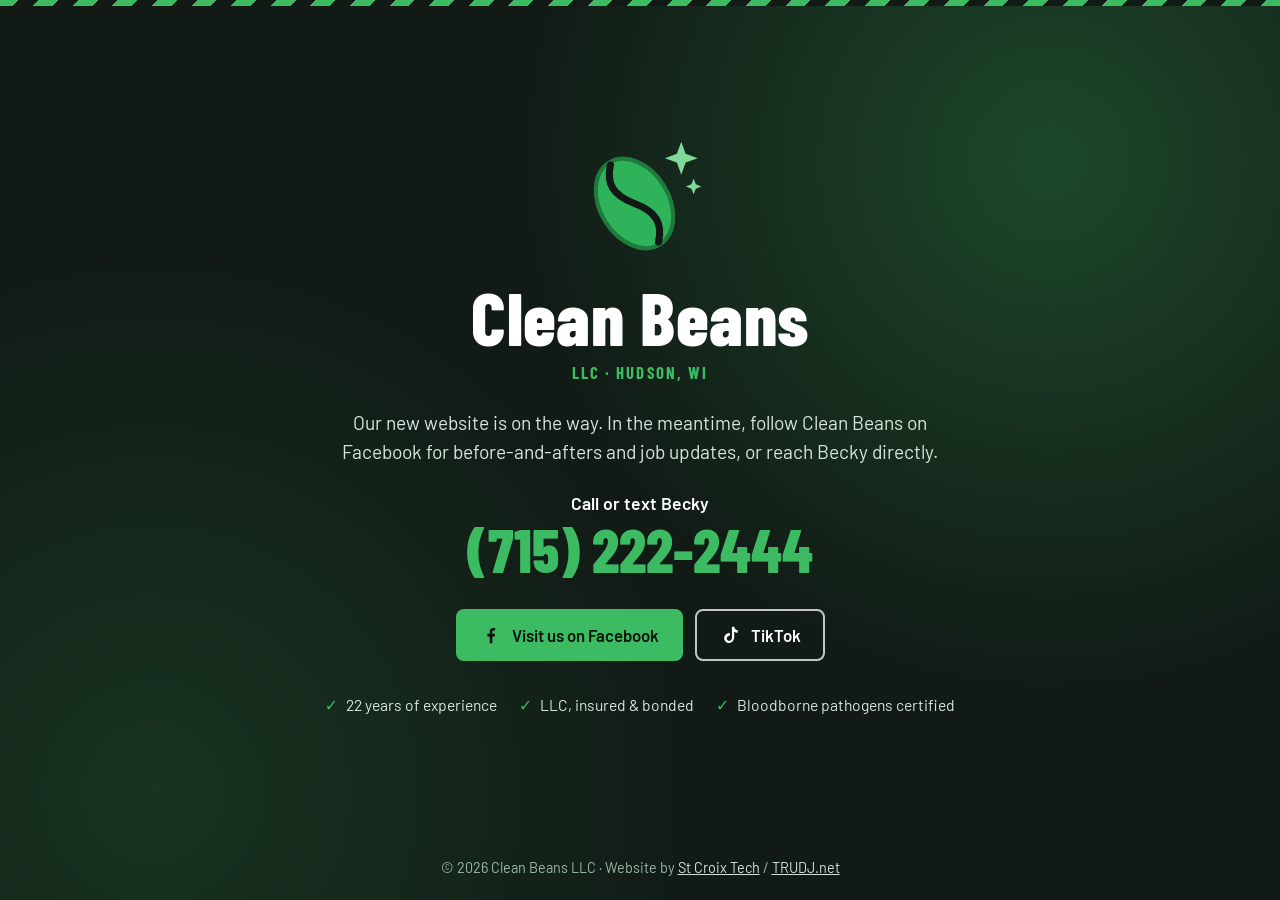
==== uc/index.html @ 4370fb9f "Clean Beans LLC website v1.0.0: public source Site code from trudj715/cleanbeansllc.com v1.0.0, with" ====
<!DOCTYPE html>
<html lang="en">
<head>
<meta charset="utf-8">
<meta name="viewport" content="width=device-width, initial-scale=1">
<title>Clean Beans LLC | Hudson, WI | New website coming soon</title>
<meta name="description" content="Clean Beans LLC, cleaning services in Hudson, WI and the St. Croix Valley. Our new website is on the way. Call or text (715) 222-2444.">
<meta name="robots" content="noindex">
<link rel="icon" href="logo.svg" type="image/svg+xml">
<link rel="icon" href="favicon.ico" sizes="any">
<link rel="preconnect" href="https://fonts.googleapis.com">
<link rel="preconnect" href="https://fonts.gstatic.com" crossorigin>
<link rel="stylesheet" href="https://fonts.googleapis.com/css2?family=Barlow+Condensed:wght@700;800&family=Barlow:wght@400;500;600&display=swap">
<style>
  :root { --ink: #1d2a23; --ink-deep: #111a15; --green: #3dbb63; --green-hover: #5fd082; --soft: #d6e6dc; }
  * { box-sizing: border-box; }
  html {
    min-height: 100%; background-color: var(--ink-deep);
    background:
      radial-gradient(circle at 82% 18%, rgba(61,187,99,.28), transparent 42%),
      radial-gradient(circle at 12% 88%, rgba(61,187,99,.16), transparent 40%),
      var(--ink-deep);
  }
  body {
    margin: 0; min-height: 100vh; display: flex; flex-direction: column;
    font-family: "Barlow", system-ui, -apple-system, "Segoe UI", Arial, sans-serif; color: #fff;
  }
  .stripe { height: 6px; background: repeating-linear-gradient(-45deg, var(--green) 0 14px, var(--ink-deep) 14px 28px); }
  main { flex: 1; display: grid; place-items: center; padding: 48px 20px; }
  .card { width: 100%; max-width: 640px; text-align: center; }
  .logo { width: 132px; height: 132px; margin: 0 auto 18px; display: block; }
  h1 { font-family: "Barlow Condensed", "Arial Narrow", system-ui, sans-serif; font-weight: 800; font-size: clamp(2.8rem, 9vw, 4.6rem); line-height: .95; margin: 0; letter-spacing: .01em; }
  .sub { font-family: "Barlow Condensed", "Arial Narrow", system-ui, sans-serif; font-weight: 700; color: var(--green); letter-spacing: .12em; text-transform: uppercase; margin: 10px 0 26px; font-size: 1.05rem; }
  .lead { font-size: 1.2rem; line-height: 1.55; color: var(--soft); margin: 0 auto 28px; max-width: 32em; }
  .phone { display: inline-block; font-family: "Barlow Condensed", "Arial Narrow", system-ui, sans-serif; font-weight: 800; font-size: clamp(2.4rem, 9vw, 3.8rem); color: var(--green); text-decoration: none; line-height: 1; }
  .phone:hover { color: var(--green-hover); }
  .call-label { display: block; font-family: "Barlow", system-ui, sans-serif; font-size: 1.1rem; color: #fff; font-weight: 600; margin-bottom: 6px; letter-spacing: 0; }
  .btns { display: flex; flex-wrap: wrap; justify-content: center; gap: 12px; margin-top: 30px; }
  .btn { display: inline-flex; align-items: center; gap: 10px; padding: 13px 22px; border-radius: 8px; font-weight: 600; font-size: 1.05rem; text-decoration: none; border: 2px solid transparent; }
  .btn svg { width: 22px; height: 22px; flex: none; }
  .btn-fb { background: var(--green); color: #07140b; }
  .btn-fb:hover { background: var(--green-hover); }
  .btn-ghost { border-color: rgba(255,255,255,.75); color: #fff; }
  .btn-ghost:hover { background: #fff; color: var(--ink-deep); }
  .creds { list-style: none; padding: 0; margin: 34px 0 0; display: flex; flex-wrap: wrap; justify-content: center; gap: 6px 22px; color: var(--soft); font-size: .98rem; }
  .creds li::before { content: "\2713"; color: var(--green); font-weight: 700; margin-right: 8px; }
  :focus-visible { outline: 3px solid var(--green); outline-offset: 3px; }
  footer { text-align: center; padding: 18px 20px 24px; color: #9ab8a4; font-size: .9rem; }
  footer a { color: #cfe3d6; }
</style>
</head>
<body>
<div class="stripe" aria-hidden="true"></div>
<main>
  <div class="card">
    <img class="logo" src="logo.svg" alt="" width="132" height="132">
    <h1>Clean Beans</h1>
    <p class="sub">LLC &middot; Hudson, WI</p>
    <p class="lead">Our new website is on the way. In the meantime, follow Clean Beans on Facebook for before-and-afters and job updates, or reach Becky directly.</p>
    <a class="phone" href="tel:7152222444"><span class="call-label">Call or text Becky</span>(715) 222-2444</a>
    <div class="btns">
      <a class="btn btn-fb" href="https://www.facebook.com/cleanbeansllc" rel="noopener">
        <svg viewBox="0 0 24 24" fill="currentColor" aria-hidden="true"><path d="M13.5 21v-7.5h2.5l.4-3h-2.9V8.6c0-.9.3-1.5 1.5-1.5h1.5V4.4c-.3 0-1.2-.1-2.2-.1-2.2 0-3.7 1.3-3.7 3.8v2.4H8.1v3h2.5V21Z"/></svg>
        Visit us on Facebook
      </a>
      <a class="btn btn-ghost" href="https://www.tiktok.com/@clean.beans.llc" rel="noopener">
        <svg viewBox="0 0 24 24" fill="currentColor" aria-hidden="true"><path d="M16.6 3c.3 2.2 1.6 3.6 3.9 3.8v2.7c-1.4.1-2.6-.3-3.9-1.1v5.9c0 6.6-7.2 8.7-10.1 4-1.9-3-.7-8.4 5.4-8.6v2.9c-.5.1-1 .2-1.4.4-1.4.5-2.2 1.4-2 3 .4 3.1 6.1 4 5.6-2V3Z"/></svg>
        TikTok
      </a>
    </div>
    <ul class="creds">
      <li>22 years of experience</li>
      <li>LLC, insured &amp; bonded</li>
      <li>Bloodborne pathogens certified</li>
    </ul>
  </div>
</main>
<footer>&copy; 2026 Clean Beans LLC &middot; Website by <a href="https://stcroixtech.com">St Croix Tech</a> / <a href="https://trudj.net">TRUDJ.net</a></footer>
</body>
</html>
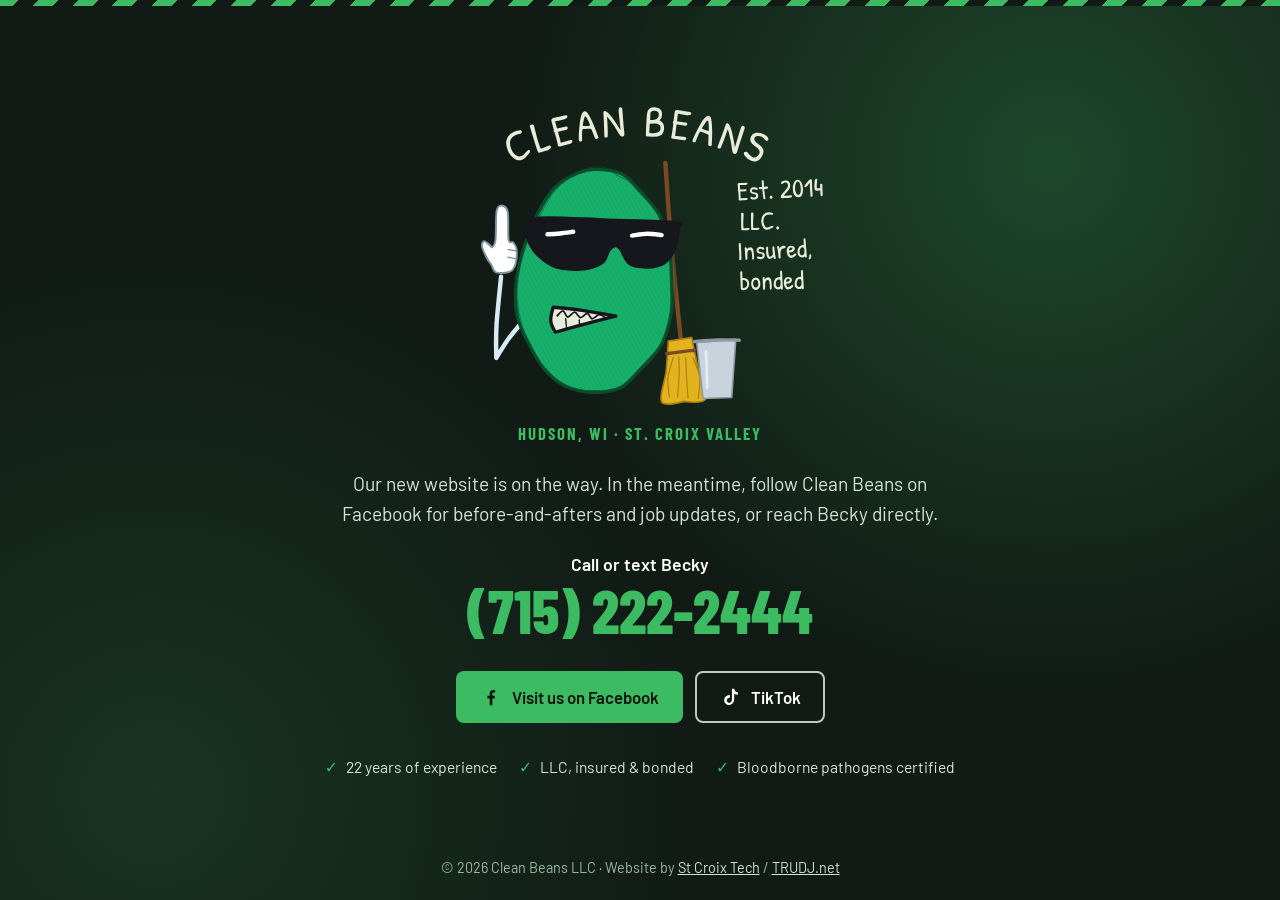
==== commit 4127e212: "v1.0.1: Clean Beans logo from Becky's patch Co-Authored-By: Claude Opus 5.5 <noreply@anthropic.com> " ====
--- a/uc/index.html
+++ b/uc/index.html
@@ -6,7 +6,7 @@
 <title>Clean Beans LLC | Hudson, WI | New website coming soon</title>
 <meta name="description" content="Clean Beans LLC, cleaning services in Hudson, WI and the St. Croix Valley. Our new website is on the way. Call or text (715) 222-2444.">
 <meta name="robots" content="noindex">
-<link rel="icon" href="logo.svg" type="image/svg+xml">
+<link rel="icon" href="favicon.svg" type="image/svg+xml">
 <link rel="icon" href="favicon.ico" sizes="any">
 <link rel="preconnect" href="https://fonts.googleapis.com">
 <link rel="preconnect" href="https://fonts.gstatic.com" crossorigin>
@@ -28,7 +28,8 @@
   .stripe { height: 6px; background: repeating-linear-gradient(-45deg, var(--green) 0 14px, var(--ink-deep) 14px 28px); }
   main { flex: 1; display: grid; place-items: center; padding: 48px 20px; }
   .card { width: 100%; max-width: 640px; text-align: center; }
-  .logo { width: 132px; height: 132px; margin: 0 auto 18px; display: block; }
+  .logo { width: min(100%, 420px); height: auto; margin: 0 auto 10px; display: block; }
+  .sr-only { position: absolute; width: 1px; height: 1px; padding: 0; margin: -1px; overflow: hidden; clip: rect(0,0,0,0); white-space: nowrap; border: 0; }
   h1 { font-family: "Barlow Condensed", "Arial Narrow", system-ui, sans-serif; font-weight: 800; font-size: clamp(2.8rem, 9vw, 4.6rem); line-height: .95; margin: 0; letter-spacing: .01em; }
   .sub { font-family: "Barlow Condensed", "Arial Narrow", system-ui, sans-serif; font-weight: 700; color: var(--green); letter-spacing: .12em; text-transform: uppercase; margin: 10px 0 26px; font-size: 1.05rem; }
   .lead { font-size: 1.2rem; line-height: 1.55; color: var(--soft); margin: 0 auto 28px; max-width: 32em; }
@@ -53,9 +54,9 @@
 <div class="stripe" aria-hidden="true"></div>
 <main>
   <div class="card">
-    <img class="logo" src="logo.svg" alt="" width="132" height="132">
-    <h1>Clean Beans</h1>
-    <p class="sub">LLC &middot; Hudson, WI</p>
+    <img class="logo" src="logo.svg" alt="Clean Beans LLC, Est. 2014, insured and bonded" width="760" height="620">
+    <h1 class="sr-only">Clean Beans LLC</h1>
+    <p class="sub">Hudson, WI &middot; St. Croix Valley</p>
     <p class="lead">Our new website is on the way. In the meantime, follow Clean Beans on Facebook for before-and-afters and job updates, or reach Becky directly.</p>
     <a class="phone" href="tel:7152222444"><span class="call-label">Call or text Becky</span>(715) 222-2444</a>
     <div class="btns">
